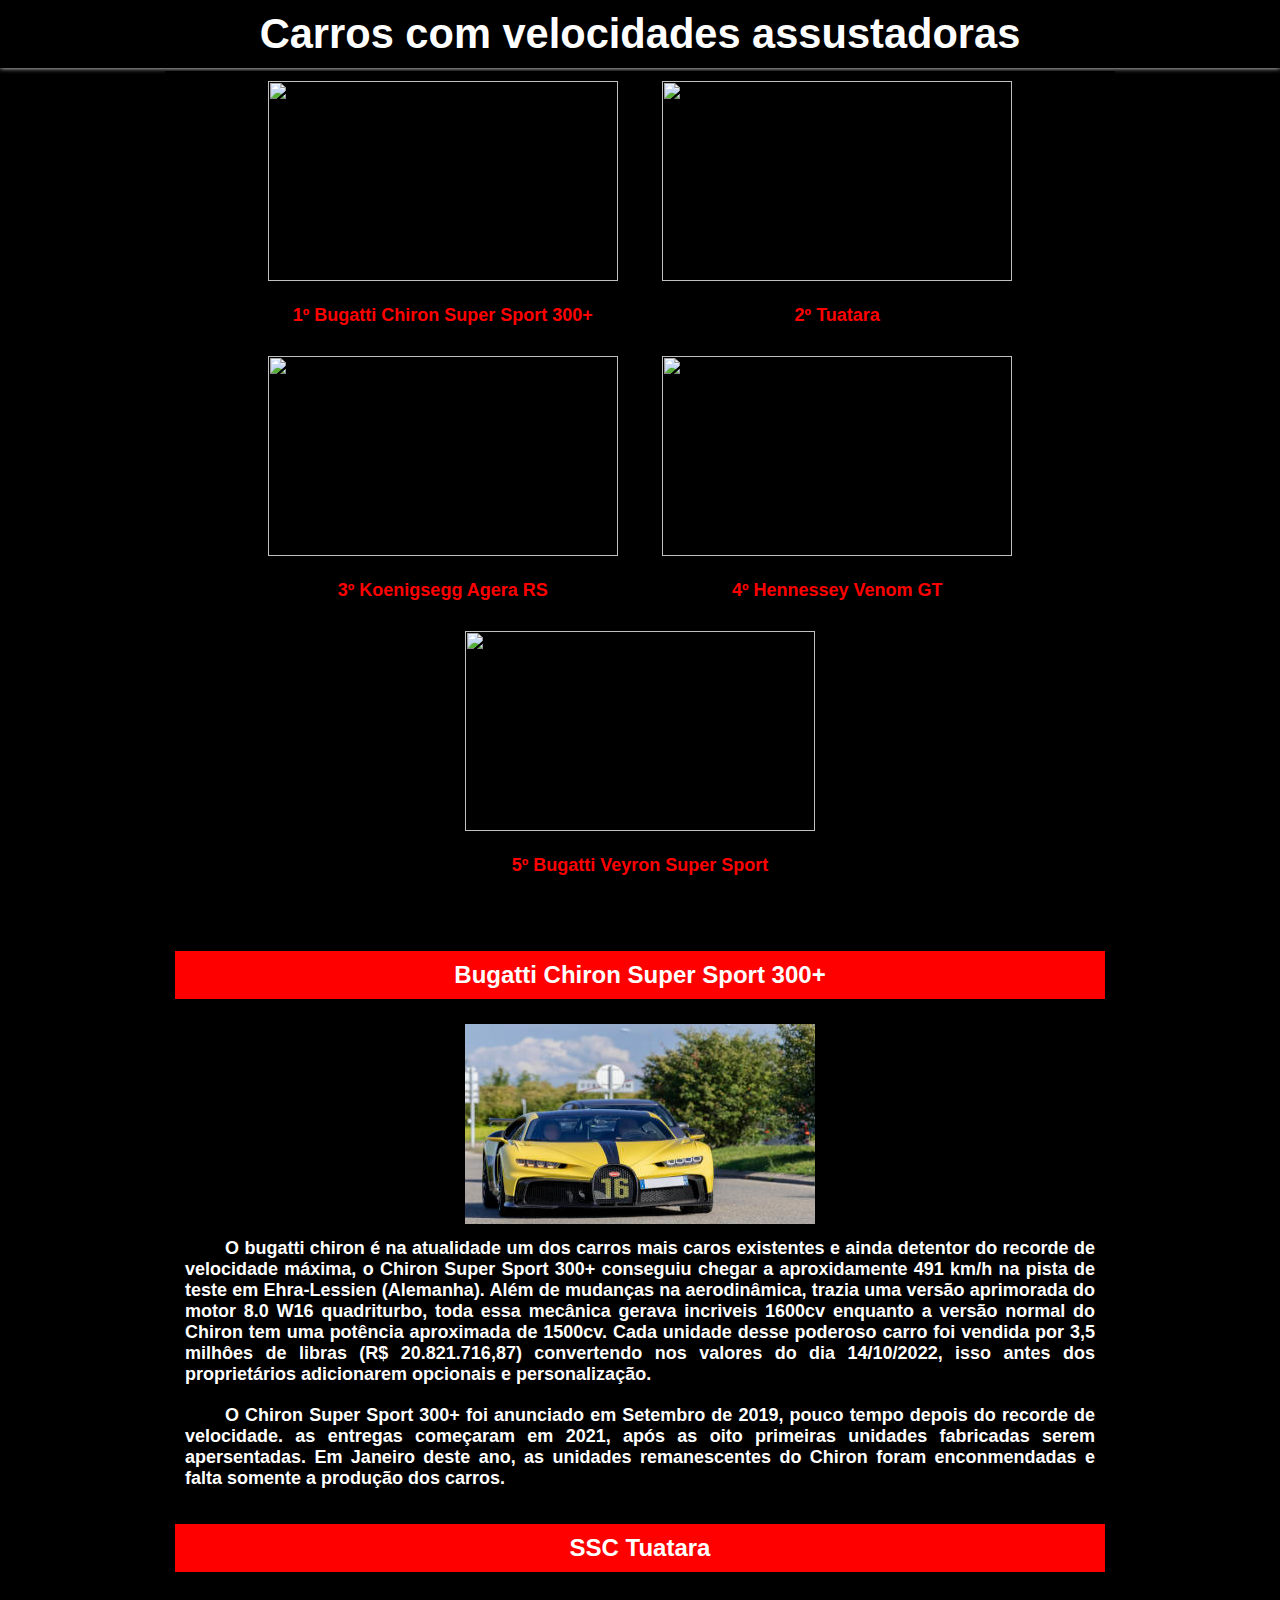
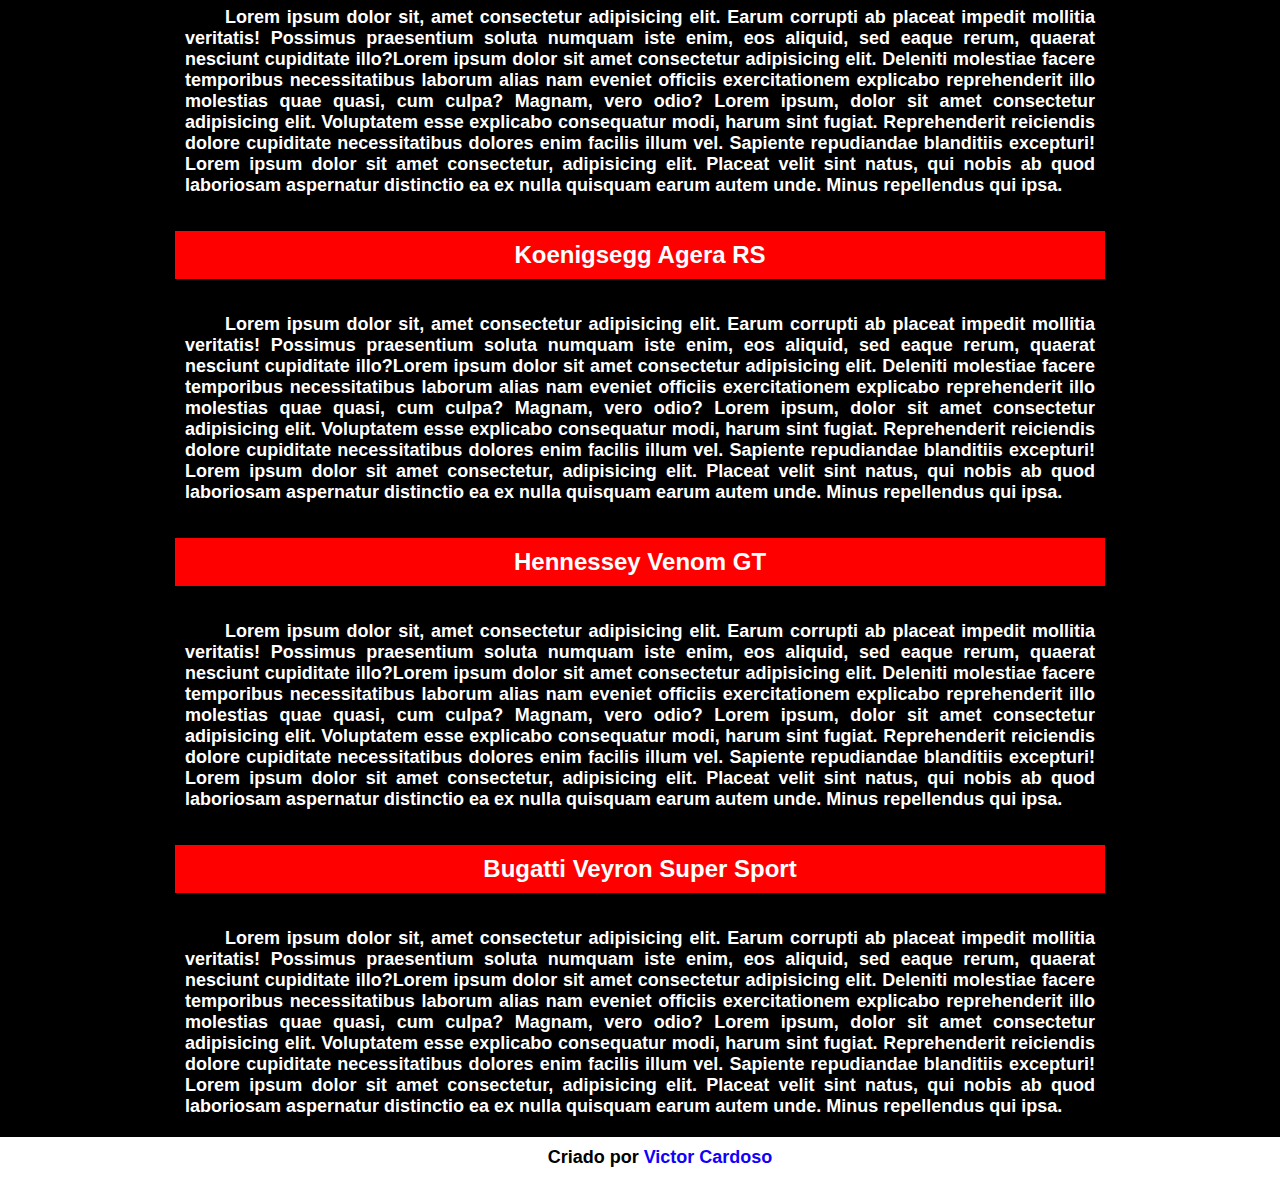
==== index.html @ d8a3a53e "Artigo sobre Bugatti Chiron" ====
<!DOCTYPE html>
<html lang="PT-BR">

<head>
	<meta charset="UTF-8">
	<meta http-equiv="X-UA-Compatible" content="IE=edge">
	<meta name="viewport" content="width=device-width, initial-scale=1.0">
	<link rel="stylesheet" href="css/main.css">
	<link rel="shortcut icon" href="imgs/favicon.ico" type="image/x-icon">
	<title>Os carros mais rápidos da atualidade</title>
</head>

<body>
	<header>
		<h1>Carros com velocidades assustadoras</h1>
	</header>

	<main>

		<section id="ftcarros">

			<a href="#chiron">
				<img src="imgs/chironss300.jpg">
				<figcaption>
					<p>1º Bugatti Chiron Super Sport 300+</p>
				</figcaption>
			</a>
			
			<a href="#tuatara">
				<img src="imgs/tuatara.jpg">
				<figcaption>
					<p>2º Tuatara</p>
				</figcaption>
			</a>
			
			<a href="#agera">
				<img src="imgs/Agera-RS.jpg">
				<figcaption>
					<p>3º Koenigsegg Agera RS</p>
				</figcaption>
			</a>
			
			<a href="#venom">
				<img src="imgs/venom.jpg">
				<figcaption>
					<p>4º Hennessey Venom GT</p>
				</figcaption>
			</a>
			
			<a href="#veyron">
				<img src="imgs/veyronss.jpg">
				<figcaption>
					<p>5º Bugatti Veyron Super Sport</p>
				</figcaption>
			</a>
		</section>

		<section>
			<article id="infocarros">

				<a name="chiron">

					<h2>Bugatti Chiron Super Sport 300+</h2>

					<div class="picture">
						<picture>
							<source media="(min-width: 50px)" srcset="imgs/chironarticle-pq.jpg" type="image/jpeg">
							
							<source media="(min-width: 400px)" srcset="imgs/chironarticle-md.jpg" type="image/jpeg">
			
							<img src="imgs/chironarticle.jpg" alt="">
						</picture>
					</div>

					<p>O bugatti chiron é na atualidade um dos carros mais caros existentes e ainda detentor do recorde de velocidade máxima, o Chiron Super Sport 300+ conseguiu chegar a aproxidamente 491 km/h na pista de teste em Ehra-Lessien (Alemanha). Além de mudanças na aerodinâmica, trazia uma versão aprimorada do motor 8.0 W16 quadriturbo, toda essa mecânica gerava incriveis 1600cv enquanto a versão normal do Chiron tem uma potência aproximada de 1500cv. Cada unidade desse poderoso carro foi vendida por 3,5 milhôes de libras (R$ 20.821.716,87) convertendo nos valores do dia 14/10/2022, isso antes dos proprietários adicionarem opcionais e personalização.</p>
					<p>O Chiron Super Sport 300+ foi anunciado em Setembro de 2019, pouco tempo depois do recorde de velocidade. as entregas começaram em 2021, após as oito primeiras unidades fabricadas serem apersentadas. Em Janeiro deste ano, as unidades remanescentes do Chiron foram enconmendadas e falta somente a produção dos carros.</p>

				</a>

				

				<a name="tuatara">

					<h2>SSC Tuatara</h2>

					<p>Lorem ipsum dolor sit, amet consectetur adipisicing elit. Earum corrupti ab placeat impedit mollitia veritatis! Possimus praesentium soluta numquam iste enim, eos aliquid, sed eaque rerum, quaerat nesciunt cupiditate illo?Lorem ipsum dolor sit amet consectetur adipisicing elit. Deleniti molestiae facere temporibus necessitatibus laborum alias nam eveniet officiis exercitationem explicabo reprehenderit illo molestias quae quasi, cum culpa? Magnam, vero odio? Lorem ipsum, dolor sit amet consectetur adipisicing elit. Voluptatem esse explicabo consequatur modi, harum sint fugiat. Reprehenderit reiciendis dolore cupiditate necessitatibus dolores enim facilis illum vel. Sapiente repudiandae blanditiis excepturi! Lorem ipsum dolor sit amet consectetur, adipisicing elit. Placeat velit sint natus, qui nobis ab quod laboriosam aspernatur distinctio ea ex nulla quisquam earum autem unde. Minus repellendus qui ipsa.</p>
				</a>


				

				<a name="agera">

					<h2>Koenigsegg Agera RS</h2>
					
					<p>Lorem ipsum dolor sit, amet consectetur adipisicing elit. Earum corrupti ab placeat impedit mollitia veritatis! Possimus praesentium soluta numquam iste enim, eos aliquid, sed eaque rerum, quaerat nesciunt cupiditate illo?Lorem ipsum dolor sit amet consectetur adipisicing elit. Deleniti molestiae facere temporibus necessitatibus laborum alias nam eveniet officiis exercitationem explicabo reprehenderit illo molestias quae quasi, cum culpa? Magnam, vero odio? Lorem ipsum, dolor sit amet consectetur adipisicing elit. Voluptatem esse explicabo consequatur modi, harum sint fugiat. Reprehenderit reiciendis dolore cupiditate necessitatibus dolores enim facilis illum vel. Sapiente repudiandae blanditiis excepturi! Lorem ipsum dolor sit amet consectetur, adipisicing elit. Placeat velit sint natus, qui nobis ab quod laboriosam aspernatur distinctio ea ex nulla quisquam earum autem unde. Minus repellendus qui ipsa.</p>
				</a>


				

				<a name="venom">

					<h2>Hennessey Venom GT</h2>

					<p>Lorem ipsum dolor sit, amet consectetur adipisicing elit. Earum corrupti ab placeat impedit mollitia veritatis! Possimus praesentium soluta numquam iste enim, eos aliquid, sed eaque rerum, quaerat nesciunt cupiditate illo?Lorem ipsum dolor sit amet consectetur adipisicing elit. Deleniti molestiae facere temporibus necessitatibus laborum alias nam eveniet officiis exercitationem explicabo reprehenderit illo molestias quae quasi, cum culpa? Magnam, vero odio? Lorem ipsum, dolor sit amet consectetur adipisicing elit. Voluptatem esse explicabo consequatur modi, harum sint fugiat. Reprehenderit reiciendis dolore cupiditate necessitatibus dolores enim facilis illum vel. Sapiente repudiandae blanditiis excepturi! Lorem ipsum dolor sit amet consectetur, adipisicing elit. Placeat velit sint natus, qui nobis ab quod laboriosam aspernatur distinctio ea ex nulla quisquam earum autem unde. Minus repellendus qui ipsa.</p>
				</a>


				

				<a name="veyron">

					<h2>Bugatti Veyron Super Sport</h2>
					
					<p>Lorem ipsum dolor sit, amet consectetur adipisicing elit. Earum corrupti ab placeat impedit mollitia veritatis! Possimus praesentium soluta numquam iste enim, eos aliquid, sed eaque rerum, quaerat nesciunt cupiditate illo?Lorem ipsum dolor sit amet consectetur adipisicing elit. Deleniti molestiae facere temporibus necessitatibus laborum alias nam eveniet officiis exercitationem explicabo reprehenderit illo molestias quae quasi, cum culpa? Magnam, vero odio? Lorem ipsum, dolor sit amet consectetur adipisicing elit. Voluptatem esse explicabo consequatur modi, harum sint fugiat. Reprehenderit reiciendis dolore cupiditate necessitatibus dolores enim facilis illum vel. Sapiente repudiandae blanditiis excepturi! Lorem ipsum dolor sit amet consectetur, adipisicing elit. Placeat velit sint natus, qui nobis ab quod laboriosam aspernatur distinctio ea ex nulla quisquam earum autem unde. Minus repellendus qui ipsa.</p>
				</a>

			</article>
		</section>

	</main>

	<footer>
		<p>Criado por <a href="https://www.github.com/victorcardosodev" target="_blank" rel="external">Victor
				Cardoso</a></p>
	</footer>

</body>

</html>
---- css/main.css ----
@charset "UTF-8";

:root {
	--principal:  Arial, Helvetica, sans-serif;
}

@media all {
	
	* {
		margin: 0px;
		padding: 0px;
		font-family: var(--principal);
		background-attachment: fixed;
	}
	
	body {
		background:black ;
		color: white;
		margin: auto;
	}

	header {
		text-align: center;
		background-color: black;
		color: white;
		padding: 10px;
		font: normal bold 1.3em var(--principal);
		text-shadow: 2px 2px 2px black;
		box-shadow: 0px 0px 5px white;
		margin-bottom: 3px;
}
	
	main {
		background-color: black;
		max-width: 950px;
		margin: auto;
		text-align: center;
	}

	#ftcarros img {
		max-width: 350px;
		height: 200px;
		background-attachment: fixed;
		background-size: contain;
	}

	#ftcarros a {
		display: inline-block;
		margin: 10px 20px;
		text-decoration: none;
		color: red;
	}

	#ftcarros a:hover {
		color: white;
		transition: 0.25s;
	}

	#ftcarros img:hover {
		width: 360px;
		height: 205px;
		transition: 0.5s;
	}

	figcaption {
		margin-top: 10px;
	}

	figcaption p {
		text-indent: 0px;
		text-align: center;
	}
	
	p {
		padding: 10px;
		font: normal bold 18px var(--principal);
		text-align: justify;
		text-indent: 40px;
	}

	footer {
		text-align: center;
		background-color: white;
		color: black;
	}

	footer a {
		text-decoration: none;
		color: rgb(17, 0, 250);
	}

	footer a:hover {
		color: red;	
	}

	footer p {
		text-align: center;
	}

	#infocarros {
		margin-top: 20px;
		padding: 10px;
	}

	#infocarros h2 {
		background-color: red;
		padding: 10px;
		margin: 25px auto;
	}

	#infocarros div {
		max-width: 900px;
	}
}

@media screen and (orientation: portrait) {
	::-webkit-scrollbar {
		width: 0px;
		height: 0px;
	}

	header {
		font: normal bold 0.7em var(--principal);
	}

	main {
		width: 94.5vw;
	}

	#ftcarros img {
		width: 310px;
		height: 170px;
	}
	
	#ftcarros img:hover {
		width: 315px;
		height: 180px;
	}
	
}

@media screen and (orientation: landscape) {
	header {
		font: normal bold 1.3em var(--principal);
	}

	main {
		width: 96vw;
	}

	div {
		display: inline-block;
	}

	img {
		width: 350px;
		height: 200px;
	}
}
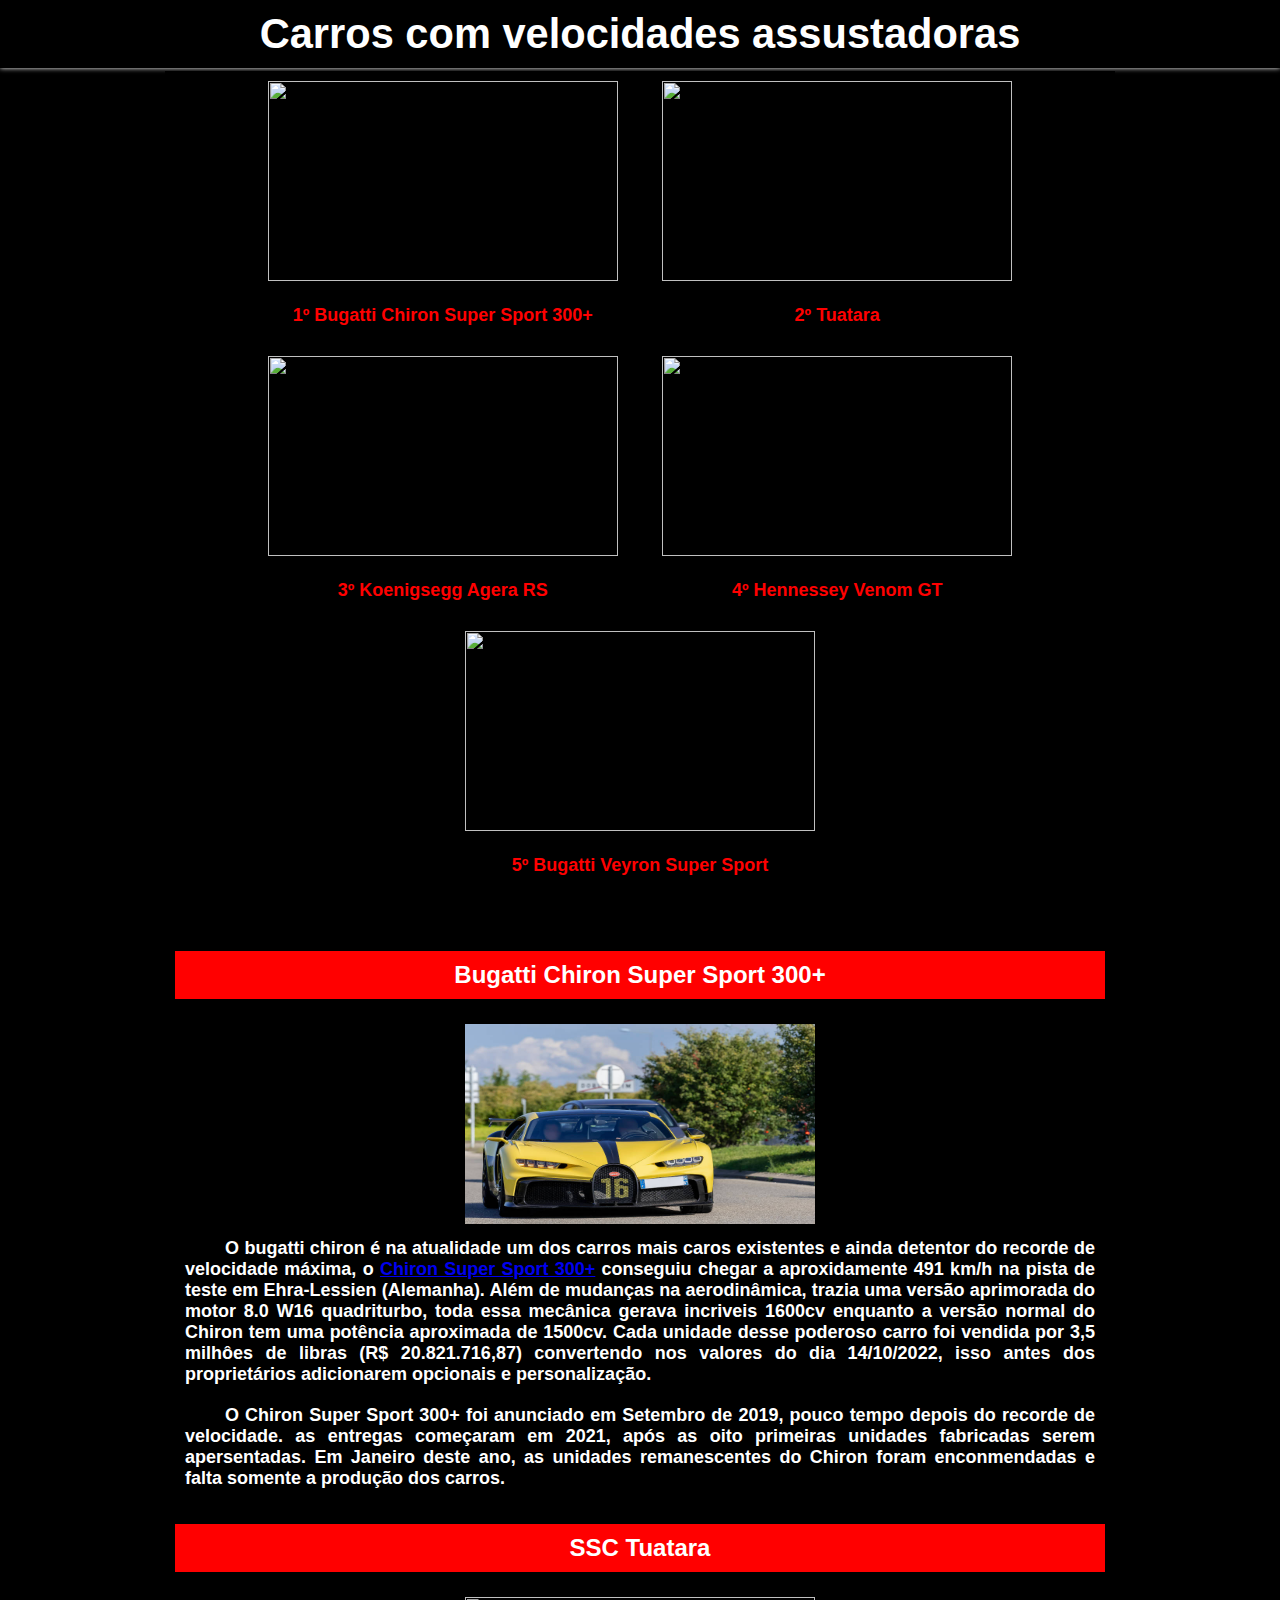
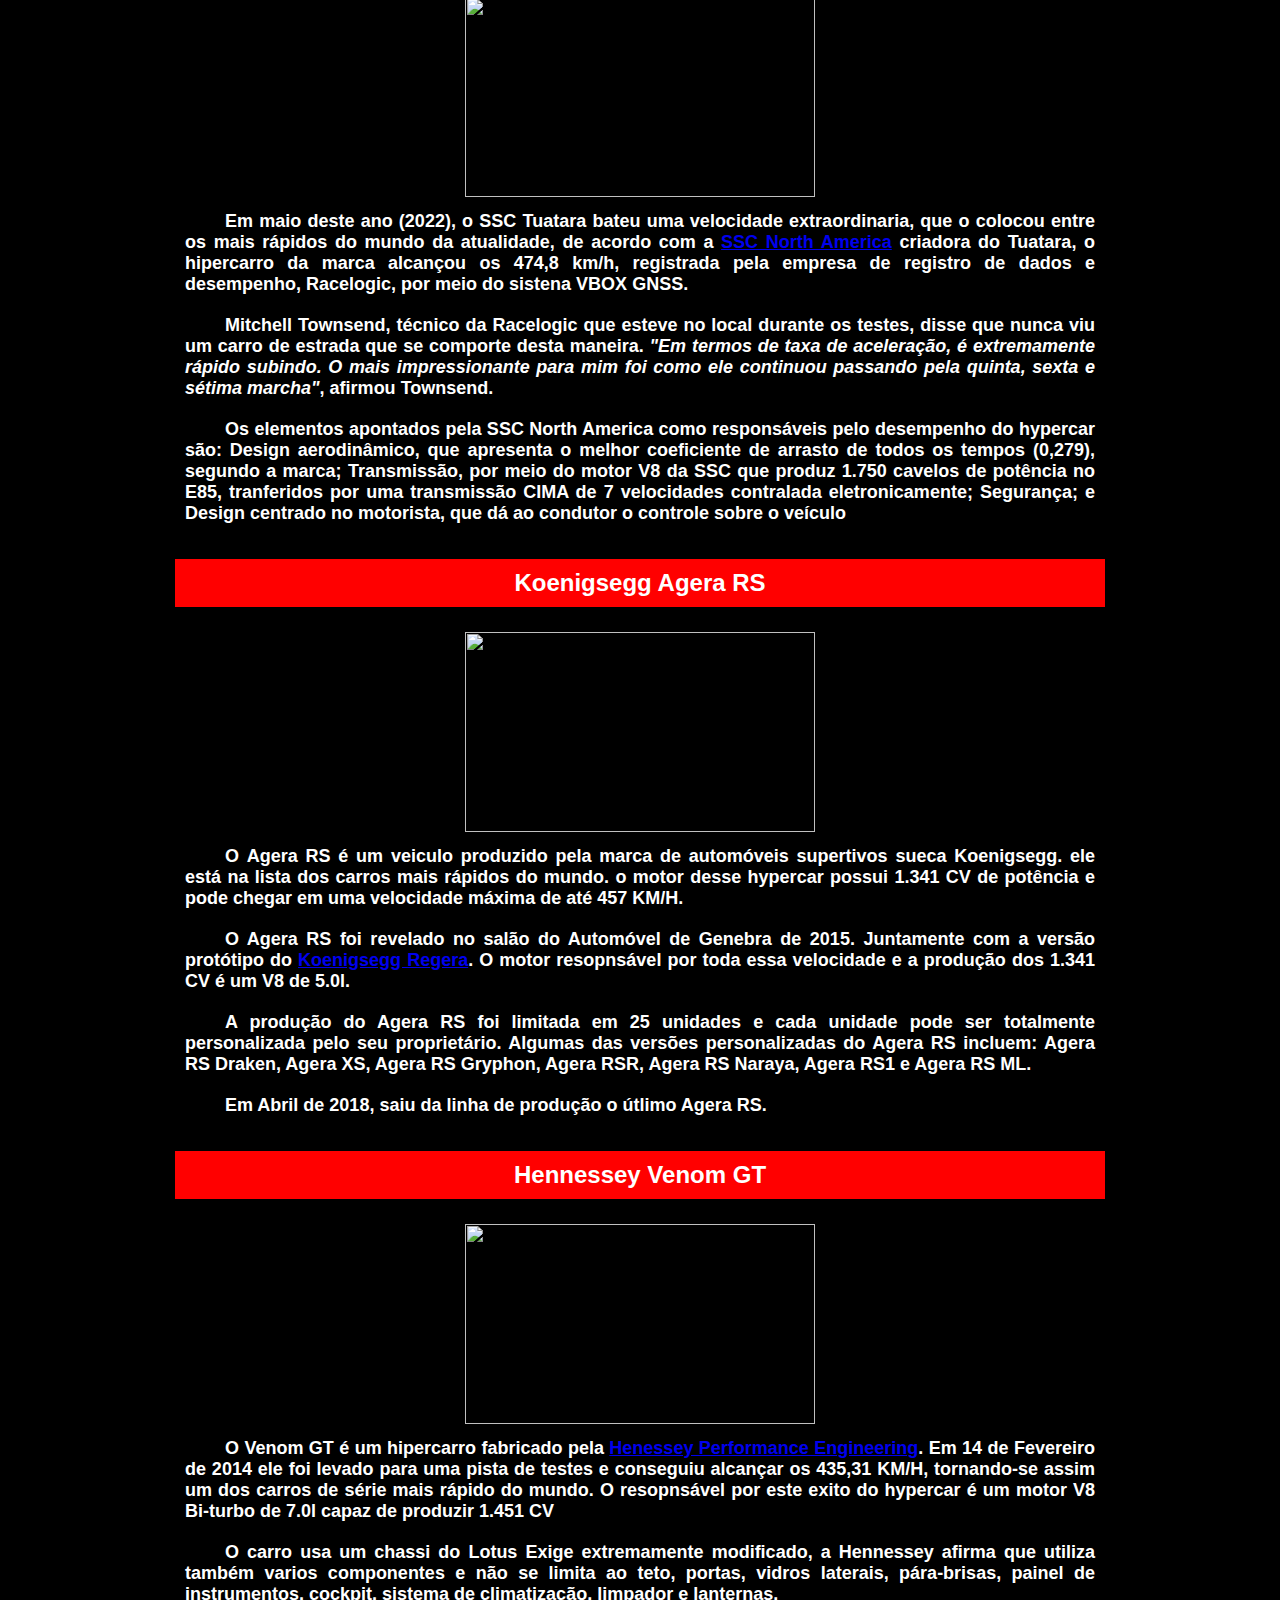
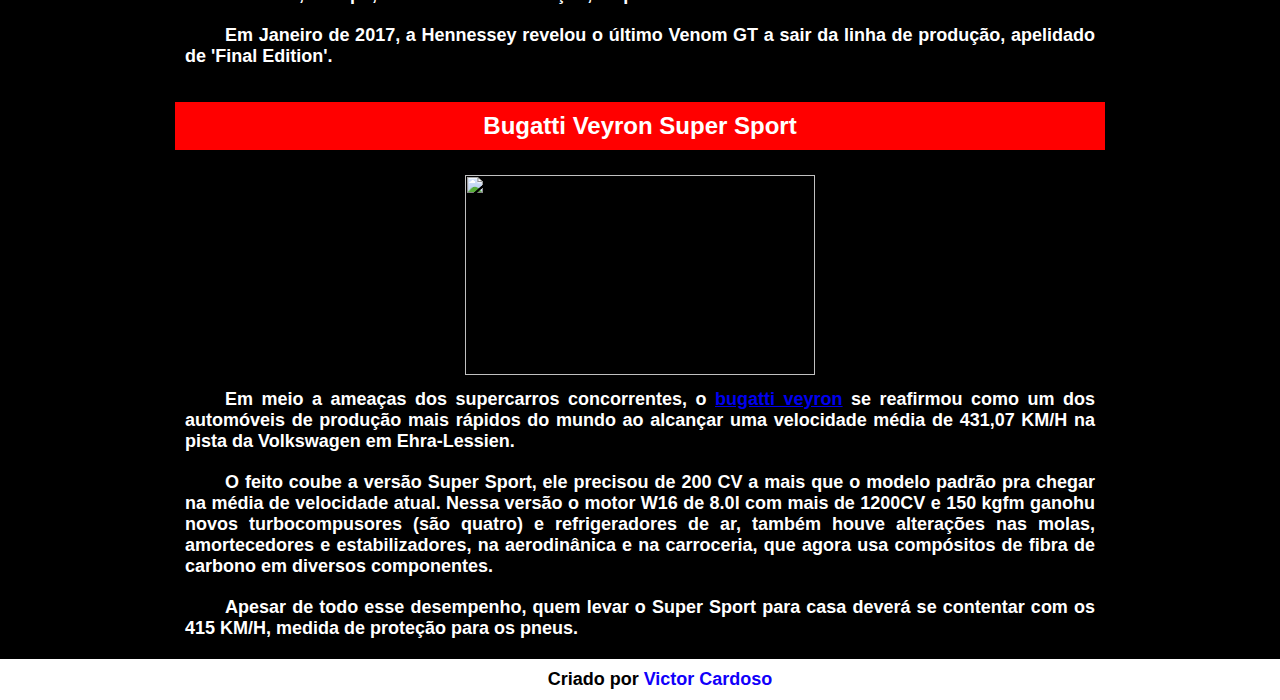
==== commit 894f6f5e: "melhorando semântica" ====
--- a/index.html
+++ b/index.html
@@ -55,68 +55,114 @@
 			</a>
 		</section>
 
-		<section>
-			<article id="infocarros">
-
-				<a name="chiron">
+		<section  id="infocarros">
+			
+			<a name="chiron"> </a>
+				<article>
 
 					<h2>Bugatti Chiron Super Sport 300+</h2>
 
 					<div class="picture">
 						<picture>
-							<source media="(min-width: 50px)" srcset="imgs/chironarticle-pq.jpg" type="image/jpeg">
-							
-							<source media="(min-width: 400px)" srcset="imgs/chironarticle-md.jpg" type="image/jpeg">
+							<source media="(max-width: 
+							645px)" srcset="imgs/chironarticle-pq.jpg" type="image/jpeg">
+
+							<source media="(max-width: 1005px)" srcset="imgs/chironarticle-md.jpg" type="image/jpeg">
 			
 							<img src="imgs/chironarticle.jpg" alt="">
 						</picture>
 					</div>
 
-					<p>O bugatti chiron é na atualidade um dos carros mais caros existentes e ainda detentor do recorde de velocidade máxima, o Chiron Super Sport 300+ conseguiu chegar a aproxidamente 491 km/h na pista de teste em Ehra-Lessien (Alemanha). Além de mudanças na aerodinâmica, trazia uma versão aprimorada do motor 8.0 W16 quadriturbo, toda essa mecânica gerava incriveis 1600cv enquanto a versão normal do Chiron tem uma potência aproximada de 1500cv. Cada unidade desse poderoso carro foi vendida por 3,5 milhôes de libras (R$ 20.821.716,87) convertendo nos valores do dia 14/10/2022, isso antes dos proprietários adicionarem opcionais e personalização.</p>
+					<p>O <strong>bugatti chiron</strong> é na atualidade um dos carros mais caros existentes e ainda detentor do recorde de velocidade máxima, o <a href="https://www.bugatti.com/discover-chiron-pur-sport/" target="_blank" rel="external">Chiron Super Sport 300+</a> conseguiu chegar a aproxidamente <strong>491 km/h</strong> na pista de teste em Ehra-Lessien (Alemanha). Além de mudanças na aerodinâmica, trazia uma versão aprimorada do <strong>motor 8.0 W16 quadriturbo</strong>, toda essa mecânica gerava incriveis <strong>1600cv</strong> enquanto a versão normal do Chiron tem uma potência aproximada de 1500cv. Cada unidade desse poderoso carro foi vendida por <strong>3,5 milhôes de libras</strong> (R$ 20.821.716,87) convertendo nos valores do dia 14/10/2022, isso antes dos proprietários adicionarem opcionais e personalização.</p>
 					<p>O Chiron Super Sport 300+ foi anunciado em Setembro de 2019, pouco tempo depois do recorde de velocidade. as entregas começaram em 2021, após as oito primeiras unidades fabricadas serem apersentadas. Em Janeiro deste ano, as unidades remanescentes do Chiron foram enconmendadas e falta somente a produção dos carros.</p>
 
-				</a>
+				</article>
+				
+
+				<a name="tuatara"> </a>
+					<article>
+
+						<h2>SSC Tuatara</h2>
+						
+						<div class="picture">
+							<picture>
+								<source media="(max-width: 645px)" srcset="imgs/tuataraarticle-pq.jpg" type="image/jpeg">
+								<source media="(max-width: 1005px)" srcset="imgs/tuataraarticle-md.jpg" type="image/jpeg">
+								<img src="imgs/tuataraarticle.jpg" alt="">
+							</picture>
+						</div>
+						
+						<p>Em maio deste ano (2022), o <strong>SSC Tuatara</strong> bateu uma velocidade extraordinaria, que o colocou entre os mais rápidos do mundo da atualidade, de acordo com a <a href="https://www.sscnorthamerica.com/" target="_blank" rel="external">SSC North America</a> criadora do <strong>Tuatara</strong>, o hipercarro da marca alcançou os <strong>474,8 km/h</strong>, registrada pela empresa de registro de dados e desempenho, <strong>Racelogic</strong>, por meio do sistena VBOX GNSS.</p>
+						<p>Mitchell Townsend, técnico da <strong>Racelogic </strong>que esteve no local durante os testes, disse que nunca viu um carro de estrada que se comporte desta maneira. <cite>"Em termos de taxa de aceleração, é extremamente rápido subindo. O mais impressionante para mim foi como ele continuou passando pela quinta, sexta e sétima marcha"</cite>, afirmou <strong>Townsend</strong>.</p>
+						<p>Os elementos apontados pela SSC North America como responsáveis pelo desempenho do hypercar são: <strong>Design aerodinâmico</strong>, que apresenta o melhor coeficiente de arrasto de todos os tempos (0,279), segundo a marca; <strong>Transmissão</strong>, por meio do <strong>motor V8</strong> da <strong>SSC</strong> que produz <strong>1.750 cavelos de potência no E85</strong>, tranferidos por uma <strong>transmissão CIMA de 7 velocidades</strong> contralada eletronicamente; <strong>Segurança</strong>; e <strong>Design centrado no motorista</strong>, que dá ao condutor o controle sobre o veículo</p>
+
+					</article>
 
 				
 
-				<a name="tuatara">
-
-					<h2>SSC Tuatara</h2>
-
-					<p>Lorem ipsum dolor sit, amet consectetur adipisicing elit. Earum corrupti ab placeat impedit mollitia veritatis! Possimus praesentium soluta numquam iste enim, eos aliquid, sed eaque rerum, quaerat nesciunt cupiditate illo?Lorem ipsum dolor sit amet consectetur adipisicing elit. Deleniti molestiae facere temporibus necessitatibus laborum alias nam eveniet officiis exercitationem explicabo reprehenderit illo molestias quae quasi, cum culpa? Magnam, vero odio? Lorem ipsum, dolor sit amet consectetur adipisicing elit. Voluptatem esse explicabo consequatur modi, harum sint fugiat. Reprehenderit reiciendis dolore cupiditate necessitatibus dolores enim facilis illum vel. Sapiente repudiandae blanditiis excepturi! Lorem ipsum dolor sit amet consectetur, adipisicing elit. Placeat velit sint natus, qui nobis ab quod laboriosam aspernatur distinctio ea ex nulla quisquam earum autem unde. Minus repellendus qui ipsa.</p>
-				</a>
-
-
+				<a name="agera"> </a>
+					<article>
+						<h2>Koenigsegg Agera RS</h2>
+						<div class="picture">
+							<picture>
+								<source media="(max-width: 645px)"
+								srcset="imgs/Agera-RSarticle-pq.jpg" type="image/jpeg">
+								<source media="(max-width: 1005px)" srcset="imgs/Agera-RSarticle-md.jpg" type="image/jpeg">
+								<img src="imgs/Agera-RSarticle.jpg" alt="">
+							</picture>
+						</div>
+						
+						<p>O <strong>Agera RS</strong> é um veiculo produzido pela marca de automóveis supertivos sueca Koenigsegg. ele está na lista dos carros mais rápidos do mundo. o motor desse hypercar possui <strong>1.341 CV de potência</strong> e pode chegar em uma velocidade máxima de até <strong>457 KM/H</strong>.</p>
+						<p>O Agera RS foi revelado no salão do Automóvel de Genebra de 2015. Juntamente com a versão protótipo do <a href="https://www.koenigsegg.com/model/regera" target="_blank" rel="external">Koenigsegg Regera</a>. O motor resopnsável por toda essa velocidade e a produção dos 1.341 CV é um <strong>V8 de 5.0l</strong>.</p>
+						<p>A produção do Agera RS foi limitada em 25 unidades e cada unidade pode ser totalmente personalizada pelo seu proprietário. Algumas das versões personalizadas do Agera RS incluem: Agera RS Draken, Agera XS, Agera RS Gryphon, Agera RSR, Agera RS Naraya, Agera RS1 e Agera RS ML.</p>
+						<p>Em Abril de 2018, saiu da linha de produção o <strong>útlimo Agera RS</strong>.</p>
+					</article>
 				
 
-				<a name="agera">
+				<a name="venom"> </a>
+					<article>
 
-					<h2>Koenigsegg Agera RS</h2>
-					
-					<p>Lorem ipsum dolor sit, amet consectetur adipisicing elit. Earum corrupti ab placeat impedit mollitia veritatis! Possimus praesentium soluta numquam iste enim, eos aliquid, sed eaque rerum, quaerat nesciunt cupiditate illo?Lorem ipsum dolor sit amet consectetur adipisicing elit. Deleniti molestiae facere temporibus necessitatibus laborum alias nam eveniet officiis exercitationem explicabo reprehenderit illo molestias quae quasi, cum culpa? Magnam, vero odio? Lorem ipsum, dolor sit amet consectetur adipisicing elit. Voluptatem esse explicabo consequatur modi, harum sint fugiat. Reprehenderit reiciendis dolore cupiditate necessitatibus dolores enim facilis illum vel. Sapiente repudiandae blanditiis excepturi! Lorem ipsum dolor sit amet consectetur, adipisicing elit. Placeat velit sint natus, qui nobis ab quod laboriosam aspernatur distinctio ea ex nulla quisquam earum autem unde. Minus repellendus qui ipsa.</p>
-				</a>
-
-
+						<h2>Hennessey Venom GT</h2>
+						
+						<div class="picture">
+							<picture>
+								<source media="(max-width: 645px)" srcset="imgs/venomarticle-pq.jpg" type="image/jpeg">
+						
+								<source media="(max-width: 1005px)" srcset="imgs/venomarticle-md.jpg" type="image/jpeg">
+								<img src="imgs/venomarticle.jpg" alt="">
+							</picture>
+						</div>
+						
+						<p>O <strong>Venom GT</strong> é um hipercarro fabricado pela <a href="https://www.hennesseyperformance.com/" target="_blank" rel="external">Henessey Performance Engineering</a>. Em 14 de Fevereiro de 2014 ele foi levado para uma pista de testes e <strong>conseguiu alcançar os 435,31 KM/H</strong>, tornando-se assim um dos carros de série mais rápido do mundo. O resopnsável por este exito do hypercar é um <strong>motor V8 Bi-turbo de 7.0l</strong> capaz de produzir <strong>1.451 CV</strong></p>
+						<p>O carro usa um chassi do Lotus Exige extremamente modificado, a Hennessey afirma que utiliza também varios componentes e não se limita ao teto, portas, vidros laterais, pára-brisas, painel de instrumentos, cockpit, sistema de climatização, limpador e lanternas.</p>
+						
+						<p>Em Janeiro de 2017, a Hennessey revelou o último Venom GT a sair da linha de produção, apelidado de 'Final Edition'.</p>
+					</article>
 				
 
-				<a name="venom">
+			<a name="veyron"> </a>
+				<article>
+					
+					<h2>Bugatti Veyron Super Sport</h2>
 
-					<h2>Hennessey Venom GT</h2>
+					<div class="picture">
+						<picture>
+							<source media="(max-width: 645px)" srcset="imgs/veyronssarticle-pq.jpg" type="image/jpeg">
 
-					<p>Lorem ipsum dolor sit, amet consectetur adipisicing elit. Earum corrupti ab placeat impedit mollitia veritatis! Possimus praesentium soluta numquam iste enim, eos aliquid, sed eaque rerum, quaerat nesciunt cupiditate illo?Lorem ipsum dolor sit amet consectetur adipisicing elit. Deleniti molestiae facere temporibus necessitatibus laborum alias nam eveniet officiis exercitationem explicabo reprehenderit illo molestias quae quasi, cum culpa? Magnam, vero odio? Lorem ipsum, dolor sit amet consectetur adipisicing elit. Voluptatem esse explicabo consequatur modi, harum sint fugiat. Reprehenderit reiciendis dolore cupiditate necessitatibus dolores enim facilis illum vel. Sapiente repudiandae blanditiis excepturi! Lorem ipsum dolor sit amet consectetur, adipisicing elit. Placeat velit sint natus, qui nobis ab quod laboriosam aspernatur distinctio ea ex nulla quisquam earum autem unde. Minus repellendus qui ipsa.</p>
-				</a>
+							<source media="(max-width: 1005px)" srcset="imgs/veyronssarticle-md.jpg" type="image/jpeg">
 
+							<img src="imgs/veyronssarticle.jpg" alt="">
+						</picture>
+					</div>
+				
+					
+					<p>Em meio a ameaças dos supercarros concorrentes, o <a href="https://www.bugatti.com/models/veyron-models/veyron-164-super-sport/" target="_blank" rel="external">bugatti veyron</a> se reafirmou como um dos automóveis de produção mais rápidos do mundo ao alcançar uma <strong>velocidade média de 431,07 KM/H</strong> na pista da Volkswagen em Ehra-Lessien.</p>
 
-				
+					<p>O feito coube a versão Super Sport, ele precisou de <strong>200 CV a mais</strong> que o modelo padrão pra chegar na média de velocidade atual. Nessa versão o <strong>motor W16 de 8.0l com mais de 1200CV e 150 kgfm</strong> ganohu novos turbocompusores (são quatro) e refrigeradores de ar, também houve alterações nas molas, amortecedores e estabilizadores, na aerodinânica e na carroceria, que agora usa compósitos de fibra de carbono em diversos componentes. </p>
 
-				<a name="veyron">
+					<p>Apesar de todo esse desempenho, quem levar o Super Sport para casa deverá se contentar com os 415 KM/H, medida de proteção para os pneus.</p>
 
-					<h2>Bugatti Veyron Super Sport</h2>
-					
-					<p>Lorem ipsum dolor sit, amet consectetur adipisicing elit. Earum corrupti ab placeat impedit mollitia veritatis! Possimus praesentium soluta numquam iste enim, eos aliquid, sed eaque rerum, quaerat nesciunt cupiditate illo?Lorem ipsum dolor sit amet consectetur adipisicing elit. Deleniti molestiae facere temporibus necessitatibus laborum alias nam eveniet officiis exercitationem explicabo reprehenderit illo molestias quae quasi, cum culpa? Magnam, vero odio? Lorem ipsum, dolor sit amet consectetur adipisicing elit. Voluptatem esse explicabo consequatur modi, harum sint fugiat. Reprehenderit reiciendis dolore cupiditate necessitatibus dolores enim facilis illum vel. Sapiente repudiandae blanditiis excepturi! Lorem ipsum dolor sit amet consectetur, adipisicing elit. Placeat velit sint natus, qui nobis ab quod laboriosam aspernatur distinctio ea ex nulla quisquam earum autem unde. Minus repellendus qui ipsa.</p>
-				</a>
-
-			</article>
+				</article>
 		</section>
 
 	</main>
@@ -128,4 +174,6 @@
 
 </body>
 
-</html>+</html>
+
+
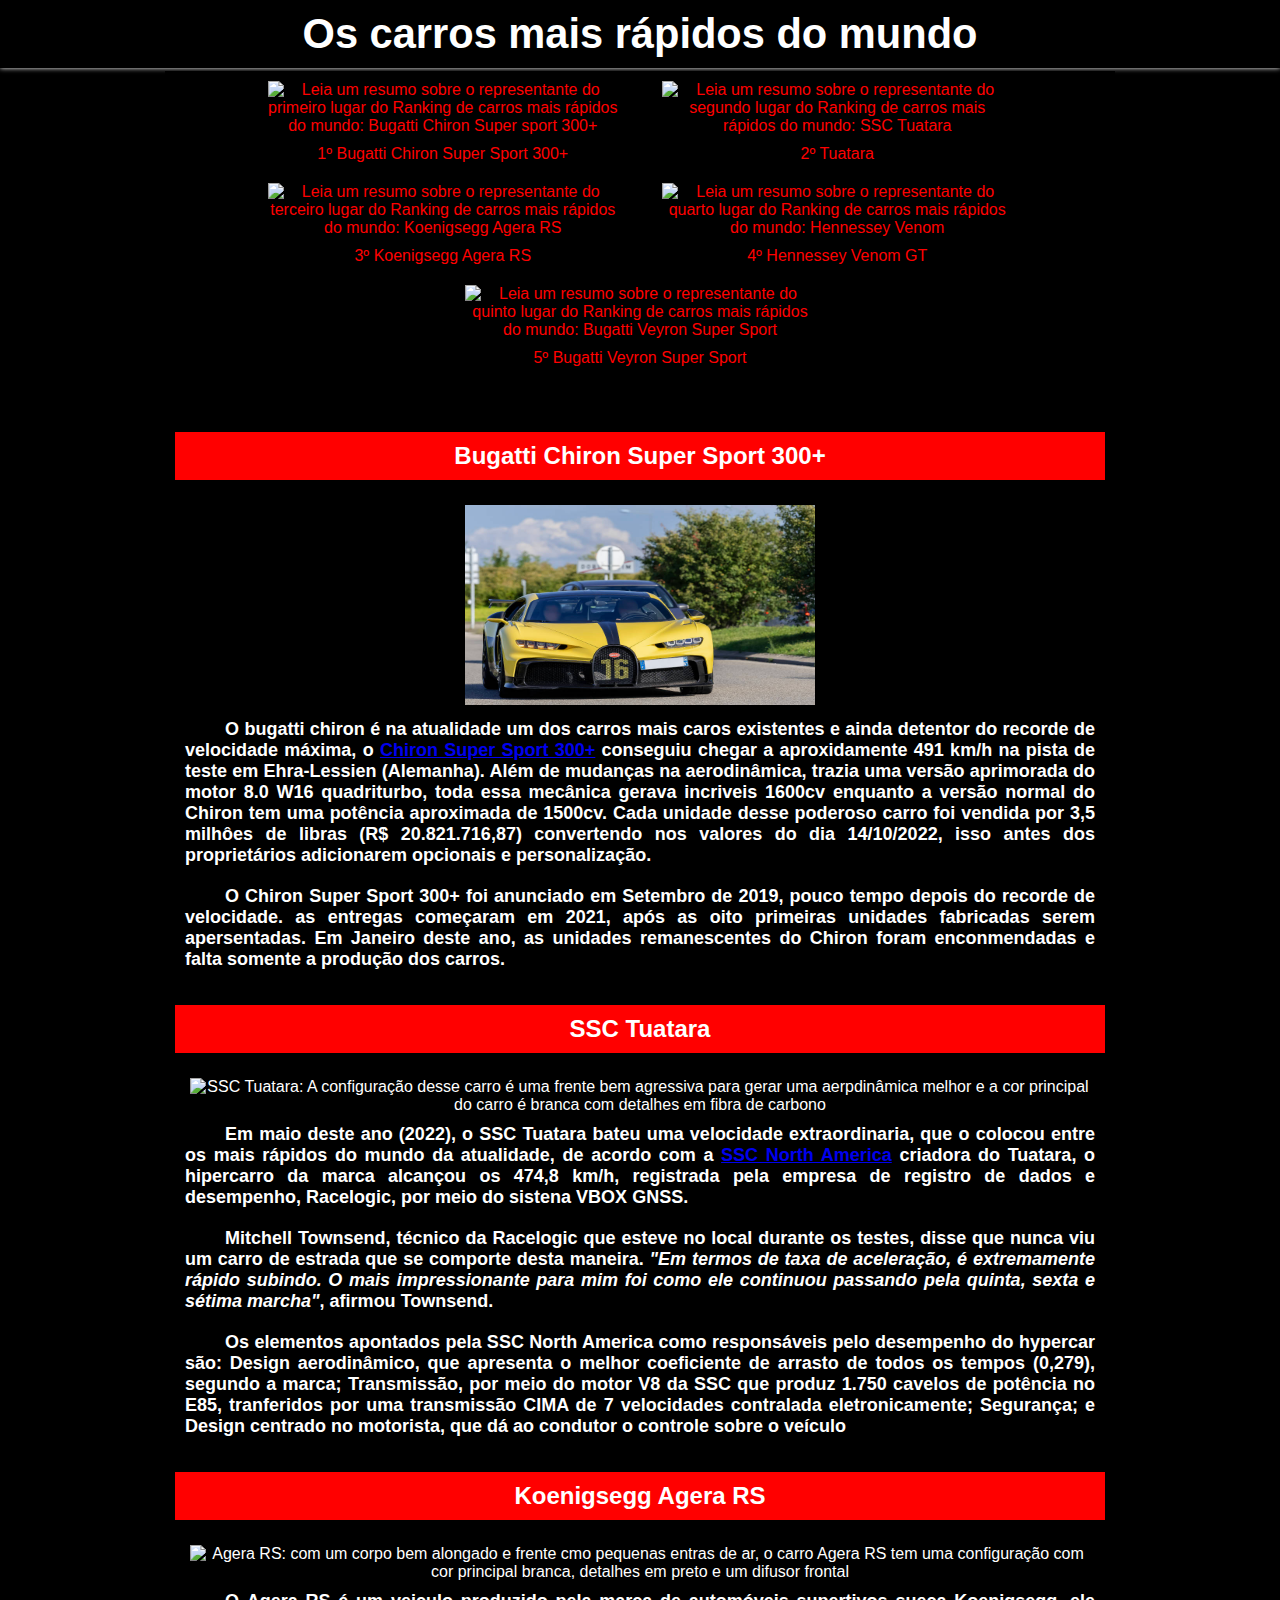
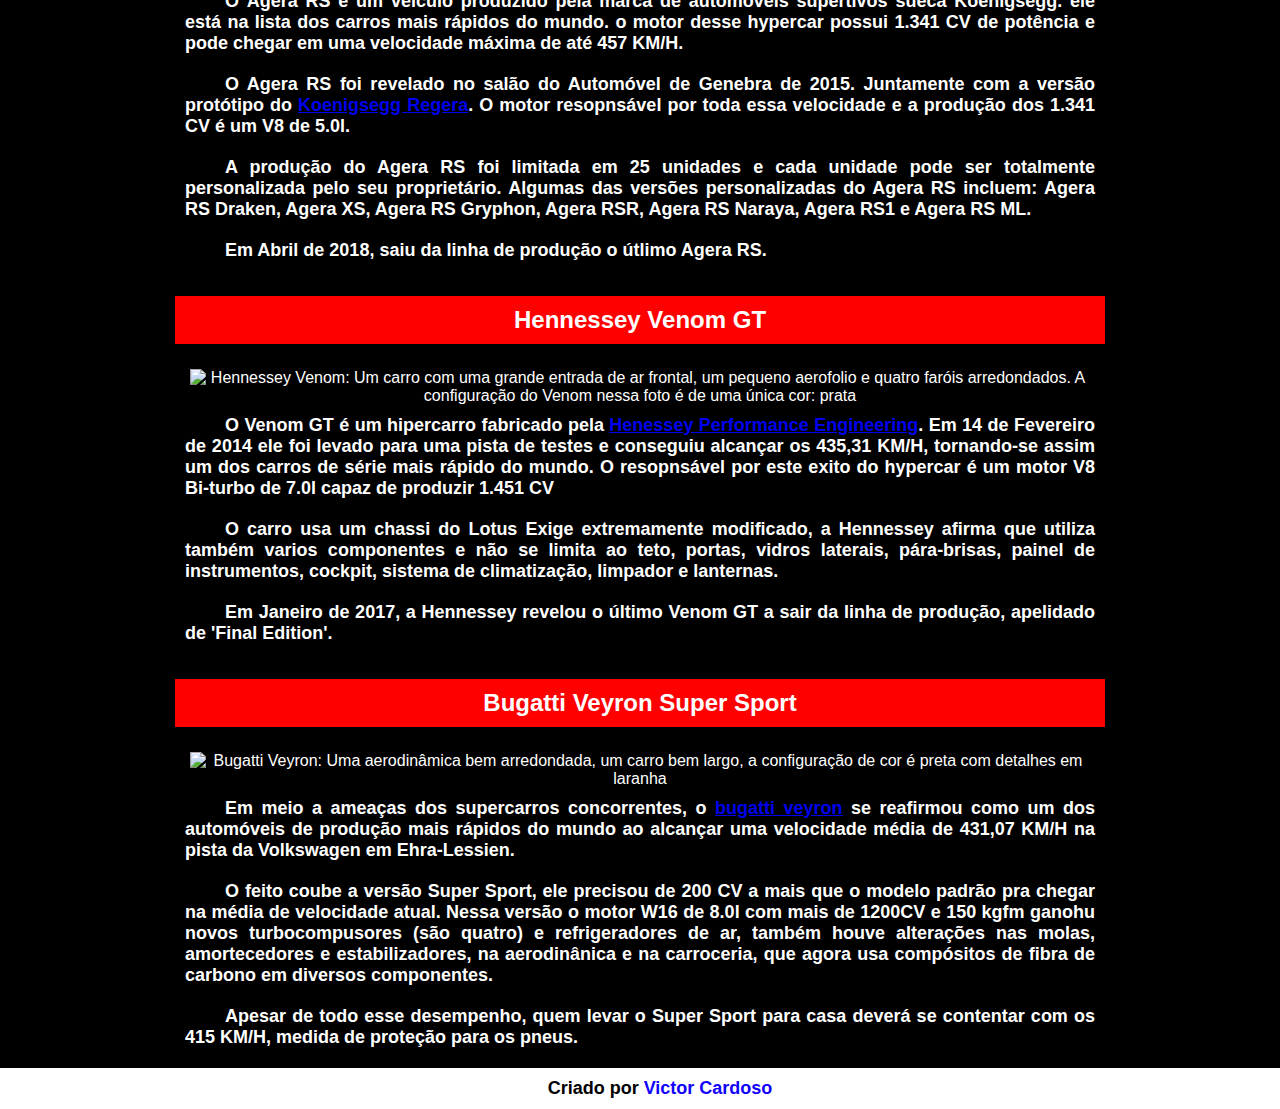
==== commit ba6ac2ad: "Atualizando o conteúdo do alt nas imagens do ranking" ====
--- a/index.html
+++ b/index.html
@@ -12,7 +12,7 @@
 
 <body>
 	<header>
-		<h1>Carros com velocidades assustadoras</h1>
+		<h1>Os carros mais rápidos do mundo</h1>
 	</header>
 
 	<main>
@@ -20,160 +20,183 @@
 		<section id="ftcarros">
 
 			<a href="#chiron">
-				<img src="imgs/chironss300.jpg">
-				<figcaption>
-					<p>1º Bugatti Chiron Super Sport 300+</p>
-				</figcaption>
+
+				<figure>
+					<img src="imgs/chironss300.jpg" alt="Leia um resumo sobre o representante do primeiro lugar do Ranking de carros mais rápidos do mundo: Bugatti Chiron Super sport 300+">
+					<figcaption>1º Bugatti Chiron Super Sport 300+</figcaption>
+				</figure>
+
 			</a>
 			
 			<a href="#tuatara">
-				<img src="imgs/tuatara.jpg">
-				<figcaption>
-					<p>2º Tuatara</p>
-				</figcaption>
+
+				<figure>
+					<img src="imgs/tuatara.jpg" alt="Leia um resumo sobre o representante do segundo lugar do Ranking de carros mais rápidos do mundo: SSC Tuatara">
+					<figcaption>2º Tuatara</figcaption>
+				</figure>
+			
 			</a>
 			
 			<a href="#agera">
-				<img src="imgs/Agera-RS.jpg">
-				<figcaption>
-					<p>3º Koenigsegg Agera RS</p>
-				</figcaption>
+			
+				<figure>
+					<img src="imgs/Agera-RS.jpg" alt="Leia um resumo sobre o representante do terceiro lugar do Ranking de carros mais rápidos do mundo: Koenigsegg Agera RS">
+					<figcaption>3º Koenigsegg Agera RS</figcaption>
+				</figure>
+			
 			</a>
 			
 			<a href="#venom">
-				<img src="imgs/venom.jpg">
-				<figcaption>
-					<p>4º Hennessey Venom GT</p>
-				</figcaption>
+			
+				<figure>
+					<img src="imgs/venom.jpg" alt="Leia um resumo sobre o representante do quarto lugar do Ranking de carros mais rápidos do mundo: Hennessey Venom">
+					<figcaption>4º Hennessey Venom GT</figcaption>
+				</figure>
+			
 			</a>
 			
 			<a href="#veyron">
-				<img src="imgs/veyronss.jpg">
-				<figcaption>
-					<p>5º Bugatti Veyron Super Sport</p>
-				</figcaption>
-			</a>
+
+				<figure>					
+					<img src="imgs/veyronss.jpg" alt="Leia um resumo sobre o representante do quinto lugar do Ranking de carros mais rápidos do mundo: Bugatti Veyron Super Sport">
+					<figcaption>5º Bugatti Veyron Super Sport</figcaption>
+				</figure>
+			
+			</a>
+
 		</section>
 
+
 		<section  id="infocarros">
 			
-			<a name="chiron"> </a>
-				<article>
-
-					<h2>Bugatti Chiron Super Sport 300+</h2>
-
-					<div class="picture">
-						<picture>
-							<source media="(max-width: 
-							645px)" srcset="imgs/chironarticle-pq.jpg" type="image/jpeg">
-
-							<source media="(max-width: 1005px)" srcset="imgs/chironarticle-md.jpg" type="image/jpeg">
-			
-							<img src="imgs/chironarticle.jpg" alt="">
-						</picture>
-					</div>
-
-					<p>O <strong>bugatti chiron</strong> é na atualidade um dos carros mais caros existentes e ainda detentor do recorde de velocidade máxima, o <a href="https://www.bugatti.com/discover-chiron-pur-sport/" target="_blank" rel="external">Chiron Super Sport 300+</a> conseguiu chegar a aproxidamente <strong>491 km/h</strong> na pista de teste em Ehra-Lessien (Alemanha). Além de mudanças na aerodinâmica, trazia uma versão aprimorada do <strong>motor 8.0 W16 quadriturbo</strong>, toda essa mecânica gerava incriveis <strong>1600cv</strong> enquanto a versão normal do Chiron tem uma potência aproximada de 1500cv. Cada unidade desse poderoso carro foi vendida por <strong>3,5 milhôes de libras</strong> (R$ 20.821.716,87) convertendo nos valores do dia 14/10/2022, isso antes dos proprietários adicionarem opcionais e personalização.</p>
-					<p>O Chiron Super Sport 300+ foi anunciado em Setembro de 2019, pouco tempo depois do recorde de velocidade. as entregas começaram em 2021, após as oito primeiras unidades fabricadas serem apersentadas. Em Janeiro deste ano, as unidades remanescentes do Chiron foram enconmendadas e falta somente a produção dos carros.</p>
-
-				</article>
-				
-
-				<a name="tuatara"> </a>
-					<article>
-
-						<h2>SSC Tuatara</h2>
-						
-						<div class="picture">
-							<picture>
-								<source media="(max-width: 645px)" srcset="imgs/tuataraarticle-pq.jpg" type="image/jpeg">
-								<source media="(max-width: 1005px)" srcset="imgs/tuataraarticle-md.jpg" type="image/jpeg">
-								<img src="imgs/tuataraarticle.jpg" alt="">
-							</picture>
-						</div>
-						
-						<p>Em maio deste ano (2022), o <strong>SSC Tuatara</strong> bateu uma velocidade extraordinaria, que o colocou entre os mais rápidos do mundo da atualidade, de acordo com a <a href="https://www.sscnorthamerica.com/" target="_blank" rel="external">SSC North America</a> criadora do <strong>Tuatara</strong>, o hipercarro da marca alcançou os <strong>474,8 km/h</strong>, registrada pela empresa de registro de dados e desempenho, <strong>Racelogic</strong>, por meio do sistena VBOX GNSS.</p>
-						<p>Mitchell Townsend, técnico da <strong>Racelogic </strong>que esteve no local durante os testes, disse que nunca viu um carro de estrada que se comporte desta maneira. <cite>"Em termos de taxa de aceleração, é extremamente rápido subindo. O mais impressionante para mim foi como ele continuou passando pela quinta, sexta e sétima marcha"</cite>, afirmou <strong>Townsend</strong>.</p>
-						<p>Os elementos apontados pela SSC North America como responsáveis pelo desempenho do hypercar são: <strong>Design aerodinâmico</strong>, que apresenta o melhor coeficiente de arrasto de todos os tempos (0,279), segundo a marca; <strong>Transmissão</strong>, por meio do <strong>motor V8</strong> da <strong>SSC</strong> que produz <strong>1.750 cavelos de potência no E85</strong>, tranferidos por uma <strong>transmissão CIMA de 7 velocidades</strong> contralada eletronicamente; <strong>Segurança</strong>; e <strong>Design centrado no motorista</strong>, que dá ao condutor o controle sobre o veículo</p>
-
-					</article>
-
-				
-
-				<a name="agera"> </a>
-					<article>
-						<h2>Koenigsegg Agera RS</h2>
-						<div class="picture">
-							<picture>
-								<source media="(max-width: 645px)"
-								srcset="imgs/Agera-RSarticle-pq.jpg" type="image/jpeg">
-								<source media="(max-width: 1005px)" srcset="imgs/Agera-RSarticle-md.jpg" type="image/jpeg">
-								<img src="imgs/Agera-RSarticle.jpg" alt="">
-							</picture>
-						</div>
-						
-						<p>O <strong>Agera RS</strong> é um veiculo produzido pela marca de automóveis supertivos sueca Koenigsegg. ele está na lista dos carros mais rápidos do mundo. o motor desse hypercar possui <strong>1.341 CV de potência</strong> e pode chegar em uma velocidade máxima de até <strong>457 KM/H</strong>.</p>
-						<p>O Agera RS foi revelado no salão do Automóvel de Genebra de 2015. Juntamente com a versão protótipo do <a href="https://www.koenigsegg.com/model/regera" target="_blank" rel="external">Koenigsegg Regera</a>. O motor resopnsável por toda essa velocidade e a produção dos 1.341 CV é um <strong>V8 de 5.0l</strong>.</p>
-						<p>A produção do Agera RS foi limitada em 25 unidades e cada unidade pode ser totalmente personalizada pelo seu proprietário. Algumas das versões personalizadas do Agera RS incluem: Agera RS Draken, Agera XS, Agera RS Gryphon, Agera RSR, Agera RS Naraya, Agera RS1 e Agera RS ML.</p>
-						<p>Em Abril de 2018, saiu da linha de produção o <strong>útlimo Agera RS</strong>.</p>
-					</article>
-				
-
-				<a name="venom"> </a>
-					<article>
-
-						<h2>Hennessey Venom GT</h2>
-						
-						<div class="picture">
-							<picture>
-								<source media="(max-width: 645px)" srcset="imgs/venomarticle-pq.jpg" type="image/jpeg">
-						
-								<source media="(max-width: 1005px)" srcset="imgs/venomarticle-md.jpg" type="image/jpeg">
-								<img src="imgs/venomarticle.jpg" alt="">
-							</picture>
-						</div>
-						
-						<p>O <strong>Venom GT</strong> é um hipercarro fabricado pela <a href="https://www.hennesseyperformance.com/" target="_blank" rel="external">Henessey Performance Engineering</a>. Em 14 de Fevereiro de 2014 ele foi levado para uma pista de testes e <strong>conseguiu alcançar os 435,31 KM/H</strong>, tornando-se assim um dos carros de série mais rápido do mundo. O resopnsável por este exito do hypercar é um <strong>motor V8 Bi-turbo de 7.0l</strong> capaz de produzir <strong>1.451 CV</strong></p>
-						<p>O carro usa um chassi do Lotus Exige extremamente modificado, a Hennessey afirma que utiliza também varios componentes e não se limita ao teto, portas, vidros laterais, pára-brisas, painel de instrumentos, cockpit, sistema de climatização, limpador e lanternas.</p>
-						
-						<p>Em Janeiro de 2017, a Hennessey revelou o último Venom GT a sair da linha de produção, apelidado de 'Final Edition'.</p>
-					</article>
-				
-
-			<a name="veyron"> </a>
-				<article>
+			<article>
+				<h2><a name="chiron"></a>Bugatti Chiron Super Sport 300+</h2>
+
+				<div class="picture">
+					<picture>
+						
+						<source media="(max-width: 
+						645px)" srcset="imgs/chironarticle-pq.jpg" type="image/jpeg">
+
+						<source media="(max-width: 1005px)" srcset="imgs/chironarticle-md.jpg" type="image/jpeg">
+		
+						<img src="imgs/chironarticle.jpg" 
+						
+						alt="Bugatti Chiron:  nessa configuração o Chiron está com a cor primária amarela e detalhes na carroceria em em preto, sua frente possui entradas de ar e 4 faróis quadrados de cada lado">
+
+					</picture>
+				</div>
+
+				<p>O <strong>bugatti chiron</strong> é na atualidade um dos carros mais caros existentes e ainda detentor do recorde de velocidade máxima, o <a href="https://www.bugatti.com/discover-chiron-pur-sport/" target="_blank" rel="external">Chiron Super Sport 300+</a> conseguiu chegar a aproxidamente <strong>491 km/h</strong> na pista de teste em Ehra-Lessien (Alemanha). Além de mudanças na aerodinâmica, trazia uma versão aprimorada do <strong>motor 8.0 W16 quadriturbo</strong>, toda essa mecânica gerava incriveis <strong>1600cv</strong> enquanto a versão normal do Chiron tem uma potência aproximada de 1500cv. Cada unidade desse poderoso carro foi vendida por <strong>3,5 milhôes de libras</strong> (R$ 20.821.716,87) convertendo nos valores do dia 14/10/2022, isso antes dos proprietários adicionarem opcionais e personalização.</p>
+				
+				<p>O Chiron Super Sport 300+ foi anunciado em Setembro de 2019, pouco tempo depois do recorde de velocidade. as entregas começaram em 2021, após as oito primeiras unidades fabricadas serem apersentadas. Em Janeiro deste ano, as unidades remanescentes do Chiron foram enconmendadas e falta somente a produção dos carros.</p>
+			</article>
+
+				
+			<article>
+				<h2><a name="tuatara"></a>SSC Tuatara</h2>
+				
+				<div class="picture">
 					
-					<h2>Bugatti Veyron Super Sport</h2>
-
-					<div class="picture">
-						<picture>
-							<source media="(max-width: 645px)" srcset="imgs/veyronssarticle-pq.jpg" type="image/jpeg">
-
-							<source media="(max-width: 1005px)" srcset="imgs/veyronssarticle-md.jpg" type="image/jpeg">
-
-							<img src="imgs/veyronssarticle.jpg" alt="">
-						</picture>
-					</div>
-				
-					
-					<p>Em meio a ameaças dos supercarros concorrentes, o <a href="https://www.bugatti.com/models/veyron-models/veyron-164-super-sport/" target="_blank" rel="external">bugatti veyron</a> se reafirmou como um dos automóveis de produção mais rápidos do mundo ao alcançar uma <strong>velocidade média de 431,07 KM/H</strong> na pista da Volkswagen em Ehra-Lessien.</p>
-
-					<p>O feito coube a versão Super Sport, ele precisou de <strong>200 CV a mais</strong> que o modelo padrão pra chegar na média de velocidade atual. Nessa versão o <strong>motor W16 de 8.0l com mais de 1200CV e 150 kgfm</strong> ganohu novos turbocompusores (são quatro) e refrigeradores de ar, também houve alterações nas molas, amortecedores e estabilizadores, na aerodinânica e na carroceria, que agora usa compósitos de fibra de carbono em diversos componentes. </p>
-
-					<p>Apesar de todo esse desempenho, quem levar o Super Sport para casa deverá se contentar com os 415 KM/H, medida de proteção para os pneus.</p>
-
-				</article>
+					<picture>
+						
+						<source media="(max-width: 645px)" srcset="imgs/tuataraarticle-pq.jpg" type="image/jpeg">
+						
+						<source media="(max-width: 1005px)" srcset="imgs/tuataraarticle-md.jpg" type="image/jpeg">
+
+						<img src="imgs/tuataraarticle.jpg" 
+						
+						alt="SSC Tuatara: A configuração desse carro é uma frente bem agressiva para gerar uma aerpdinâmica melhor e a cor principal do carro é branca com detalhes em fibra de carbono">
+
+					</picture>
+				
+				</div>
+				
+				<p>Em maio deste ano (2022), o <strong>SSC Tuatara</strong> bateu uma velocidade extraordinaria, que o colocou entre os mais rápidos do mundo da atualidade, de acordo com a <a href="https://www.sscnorthamerica.com/" target="_blank" rel="external">SSC North America</a> criadora do <strong>Tuatara</strong>, o hipercarro da marca alcançou os <strong>474,8 km/h</strong>, registrada pela empresa de registro de dados e desempenho, <strong>Racelogic</strong>, por meio do sistena VBOX GNSS.</p>
+				
+				<p>Mitchell Townsend, técnico da <strong>Racelogic </strong>que esteve no local durante os testes, disse que nunca viu um carro de estrada que se comporte desta maneira. <cite>"Em termos de taxa de aceleração, é extremamente rápido subindo. O mais impressionante para mim foi como ele continuou passando pela quinta, sexta e sétima marcha"</cite>, afirmou <strong>Townsend</strong>.</p>
+				
+				<p>Os elementos apontados pela SSC North America como responsáveis pelo desempenho do hypercar são: <strong>Design aerodinâmico</strong>, que apresenta o melhor coeficiente de arrasto de todos os tempos (0,279), segundo a marca; <strong>Transmissão</strong>, por meio do <strong>motor V8</strong> da <strong>SSC</strong> que produz <strong>1.750 cavelos de potência no E85</strong>, tranferidos por uma <strong>transmissão CIMA de 7 velocidades</strong> contralada eletronicamente; <strong>Segurança</strong>; e <strong>Design centrado no motorista</strong>, que dá ao condutor o controle sobre o veículo</p>
+			</article>
+
+
+			<article>
+				<h2><a name="agera"></a>Koenigsegg Agera RS</h2>
+				
+				<div class="picture">
+					<picture>
+						<source media="(max-width: 645px)"
+						srcset="imgs/Agera-RSarticle-pq.jpg" type="image/jpeg">
+						
+						<source media="(max-width: 1005px)" srcset="imgs/Agera-RSarticle-md.jpg" type="image/jpeg">
+
+						<img src="imgs/Agera-RSarticle.jpg" 
+						
+						alt="Agera RS: com um corpo bem alongado e frente cmo pequenas entras de ar, o carro Agera RS tem uma configuração com cor principal branca, detalhes em preto e um difusor frontal">
+
+					</picture>
+				</div>
+				
+				<p>O <strong>Agera RS</strong> é um veiculo produzido pela marca de automóveis supertivos sueca Koenigsegg. ele está na lista dos carros mais rápidos do mundo. o motor desse hypercar possui <strong>1.341 CV de potência</strong> e pode chegar em uma velocidade máxima de até <strong>457 KM/H</strong>.</p>
+				
+				<p>O Agera RS foi revelado no salão do Automóvel de Genebra de 2015. Juntamente com a versão protótipo do <a href="https://www.koenigsegg.com/model/regera" target="_blank" rel="external">Koenigsegg Regera</a>. O motor resopnsável por toda essa velocidade e a produção dos 1.341 CV é um <strong>V8 de 5.0l</strong>.</p>
+				
+				<p>A produção do Agera RS foi limitada em 25 unidades e cada unidade pode ser totalmente personalizada pelo seu proprietário. Algumas das versões personalizadas do Agera RS incluem: Agera RS Draken, Agera XS, Agera RS Gryphon, Agera RSR, Agera RS Naraya, Agera RS1 e Agera RS ML.</p>
+
+				<p>Em Abril de 2018, saiu da linha de produção o <strong>útlimo Agera RS</strong>.</p>
+			</article>
+
+				
+			<article>
+				<h2><a name="venom"></a>Hennessey Venom GT</h2>
+				
+				<div class="picture">
+					<picture>
+						<source media="(max-width: 645px)" srcset="imgs/venomarticle-pq.jpg" type="image/jpeg">
+				
+						<source media="(max-width: 1005px)" srcset="imgs/venomarticle-md.jpg" type="image/jpeg">
+
+						<img src="imgs/venomarticle.jpg" alt="Hennessey Venom: Um carro com uma grande entrada de ar frontal, um pequeno aerofolio e quatro faróis arredondados. A configuração do Venom nessa foto é de uma única cor: prata">
+					</picture>
+				</div>
+				
+				<p>O <strong>Venom GT</strong> é um hipercarro fabricado pela <a href="https://www.hennesseyperformance.com/" target="_blank" rel="external">Henessey Performance Engineering</a>. Em 14 de Fevereiro de 2014 ele foi levado para uma pista de testes e <strong>conseguiu alcançar os 435,31 KM/H</strong>, tornando-se assim um dos carros de série mais rápido do mundo. O resopnsável por este exito do hypercar é um <strong>motor V8 Bi-turbo de 7.0l</strong> capaz de produzir <strong>1.451 CV</strong></p>
+
+				<p>O carro usa um chassi do Lotus Exige extremamente modificado, a Hennessey afirma que utiliza também varios componentes e não se limita ao teto, portas, vidros laterais, pára-brisas, painel de instrumentos, cockpit, sistema de climatização, limpador e lanternas.</p>
+				
+				<p>Em Janeiro de 2017, a Hennessey revelou o último Venom GT a sair da linha de produção, apelidado de 'Final Edition'.</p>
+			</article>
+
+			
+			<article>
+				<h2><a name="veyron"></a>Bugatti Veyron Super Sport</h2>
+
+				<div class="picture">
+					<picture>
+						<source media="(max-width: 645px)" srcset="imgs/veyronssarticle-pq.jpg" type="image/jpeg">
+
+						<source media="(max-width: 1005px)" srcset="imgs/veyronssarticle-md.jpg" type="image/jpeg">
+
+						<img src="imgs/veyronssarticle.jpg" alt="Bugatti Veyron: Uma aerodinâmica bem arredondada, um carro bem largo, a configuração de cor é preta com detalhes em laranha">
+					</picture>
+				</div>
+			
+				
+				<p>Em meio a ameaças dos supercarros concorrentes, o <a href="https://www.bugatti.com/models/veyron-models/veyron-164-super-sport/" target="_blank" rel="external">bugatti veyron</a> se reafirmou como um dos automóveis de produção mais rápidos do mundo ao alcançar uma <strong>velocidade média de 431,07 KM/H</strong> na pista da Volkswagen em Ehra-Lessien.</p>
+
+				<p>O feito coube a versão Super Sport, ele precisou de <strong>200 CV a mais</strong> que o modelo padrão pra chegar na média de velocidade atual. Nessa versão o <strong>motor W16 de 8.0l com mais de 1200CV e 150 kgfm</strong> ganohu novos turbocompusores (são quatro) e refrigeradores de ar, também houve alterações nas molas, amortecedores e estabilizadores, na aerodinânica e na carroceria, que agora usa compósitos de fibra de carbono em diversos componentes. </p>
+
+				<p>Apesar de todo esse desempenho, quem levar o Super Sport para casa deverá se contentar com os 415 KM/H, medida de proteção para os pneus.</p>
+			</article>
+		
 		</section>
 
 	</main>
 
 	<footer>
-		<p>Criado por <a href="https://www.github.com/victorcardosodev" target="_blank" rel="external">Victor
-				Cardoso</a></p>
+		<p>Criado por <a href="https://www.github.com/victorcardosodev" target="_blank" rel="external">Victor 	Cardoso</a></p>
 	</footer>
 
 </body>
 
-</html>
-
-
+</html>